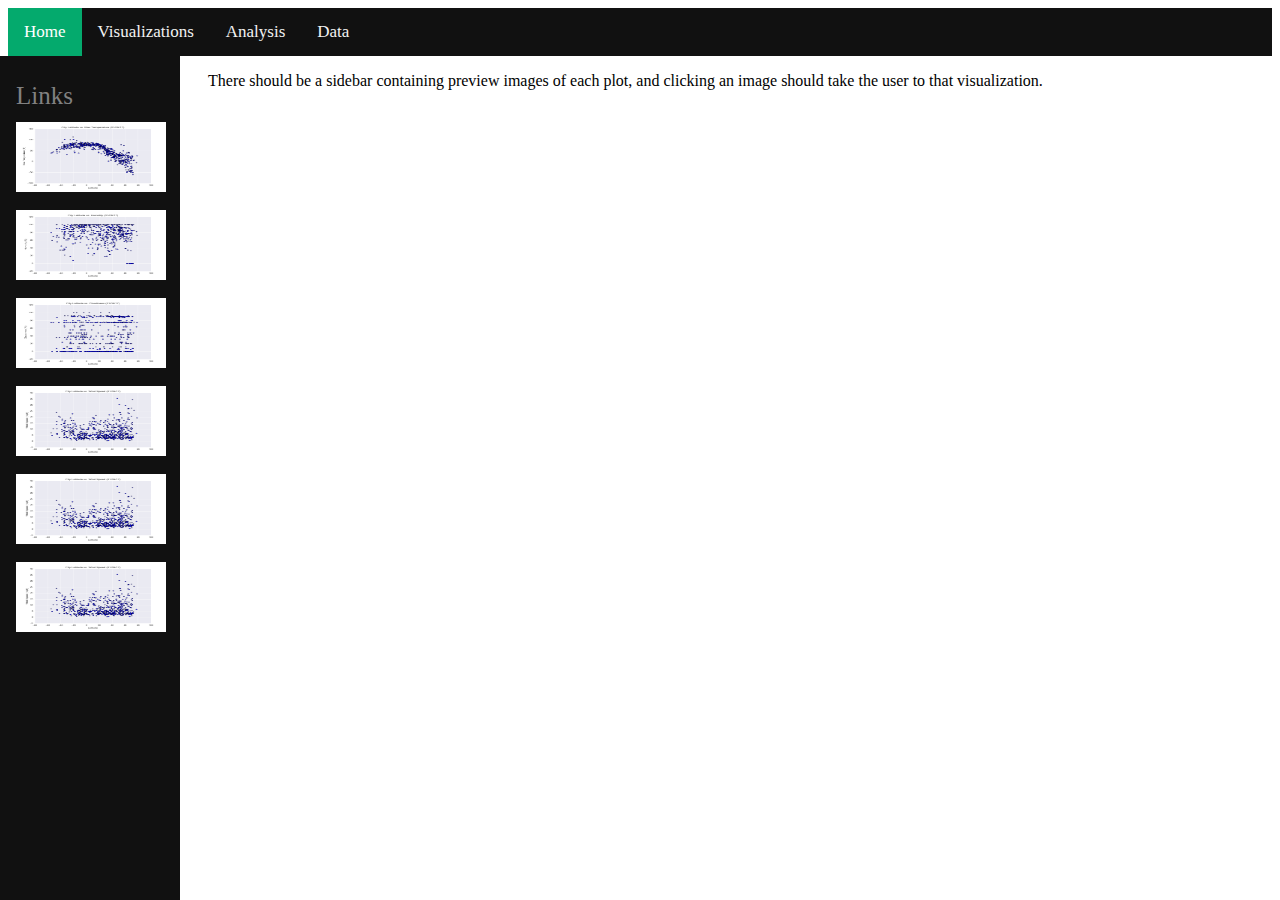
==== 11-Web/Instructions/Resources/index.html @ d6b3b703 "worked on home page" ====
<!DOCTYPE html>

<html lang="en-us">
<head>
  <meta charset="UTF-8">
  <link rel="stylesheet" href="style.css">
  <title>Visualization 1</title>
</head>
<body>
<div class="topnav">
  <a class="active" target="_blank" href="index.html">Home</a>
  <a target="_blank" href="#news">Visualizations</a>
  <a target="_blank" href="comparison.html">Analysis</a>
  <a target="_blank" href="data.html">Data</a>
</div>
<div class="sidenav">
  <a>Links</a>
  <a target="_blank" href="visualization1.html"><img alt="fig1" src="assets/images/Fig1.png" width=150" height="70"></a>
  <a target="_blank" href="visualization2.html"><img alt="fig2" src="assets/images/Fig2.png" width=150" height="70"></a>
  <a target="_blank" href="visualization3.html"><img alt="fig3" src="assets/images/Fig3.png" width=150" height="70"></a>
  <a target="_blank" href="visualization4.html"><img alt="fig4" src="assets/images/Fig4.png" width=150" height="70"></a>
  <a target="_blank" href="comparison.html"><img alt="fig4" src="assets/images/Fig4.png" width=150" height="70"></a>
  <a target="_blank" href="data.html"><img alt="fig4" src="assets/images/Fig4.png" width=150" height="70"></a>

</div>
<p class="summarypara">There should be a sidebar containing preview images of each plot, 
and clicking an image should take the user to that visualization.
</p>

</body>

</html>
---- 11-Web/Instructions/Resources/style.css ----
/* The sidebar menu */
.sidenav {
  height: 100%; /* Full-height: remove this if you want "auto" height */
  width: 180px; /* Set the width of the sidebar */
  position: fixed; /* Fixed Sidebar (stay in place on scroll) */
  z-index: 1; /* Stay on top */
  top: 100; /* Stay at the top */
  left: 0;
  background-color: #111; /* Black */
  overflow-x: hidden; /* Disable horizontal scroll */
  padding-top: 20px;
}

/* The navigation menu links */
.sidenav a {
  padding: 6px 8px 6px 16px;
  text-decoration: none;
  font-size: 25px;
  color: #818181;
  display: block;
  
}

sidenav h1 {
  color: white;
  font-size: 25px;
  display: block;
}

/* When you mouse over the navigation links, change their color */
.sidenav a:hover {
  color: #f1f1f1;
}

/* Style page content */
.main {
  margin-left: 160px; /* Same as the width of the sidebar */
  padding: 0px 10px;
}

/* On smaller screens, where height is less than 450px, change the style of the sidebar (less padding and a smaller font size) */
@media screen and (max-height: 450px) {
  .sidenav {padding-top: 15px;}
  .sidenav a {font-size: 18px;}
}

/* Add a black background color to the top navigation */
.topnav {
  background-color: #111;
  overflow: hidden;
}

/* Style the links inside the navigation bar */
.topnav a {
  float: left;
  color: #f2f2f2;
  text-align: center;
  padding: 14px 16px;
  text-decoration: none;
  font-size: 17px;
}

/* Change the color of links on hover */
.topnav a:hover {
  background-color: #ddd;
  color: black;
}

/* Add a color to the active/current link */
.topnav a.active {
  background-color: #04AA6D;
  color: white;
}

.summarypara {
  position: relative;
  left: 200px;
}
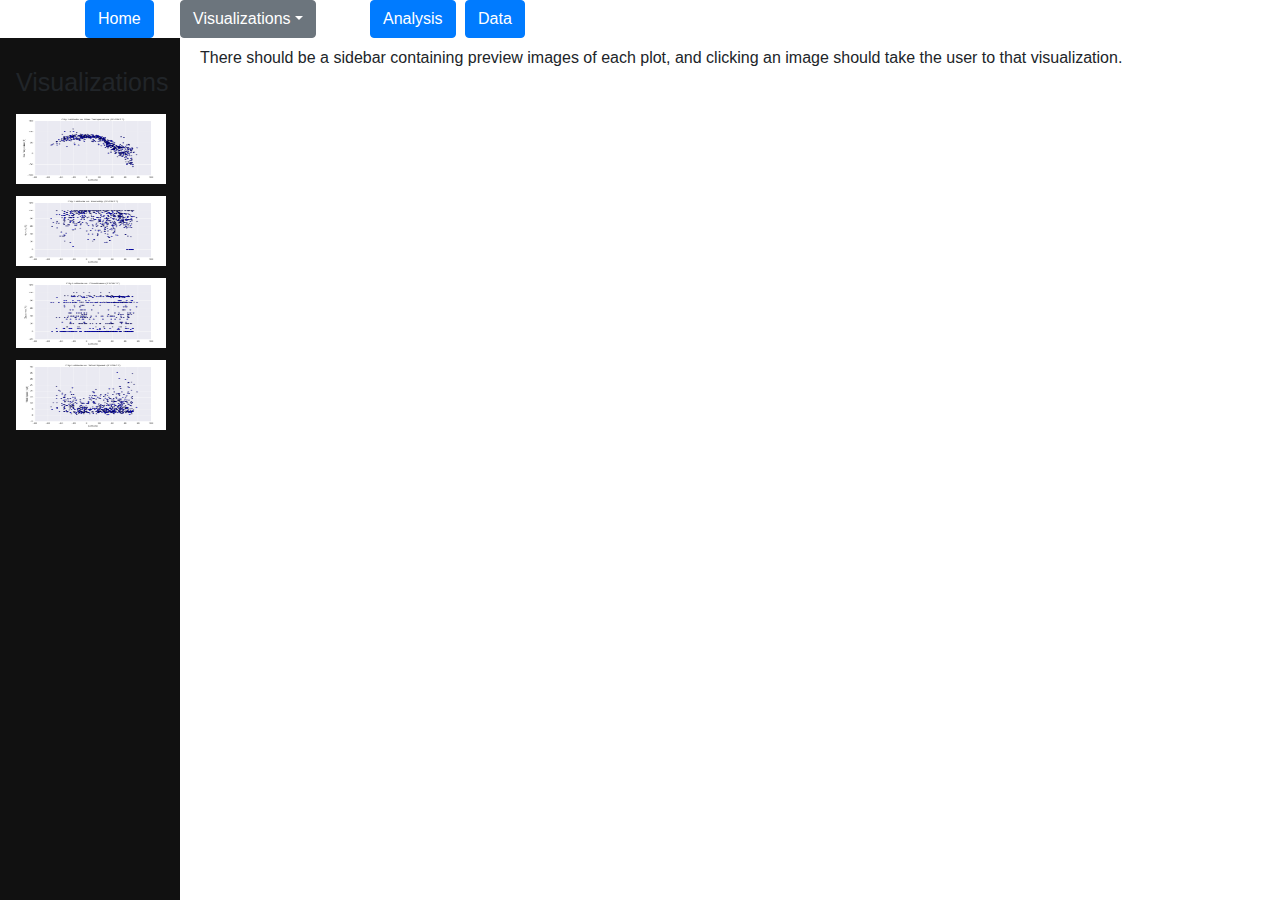
==== commit b0c593ea: "adjusted index" ====
--- a/11-Web/Instructions/Resources/index.html
+++ b/11-Web/Instructions/Resources/index.html
@@ -3,29 +3,62 @@
 <html lang="en-us">
 <head>
   <meta charset="UTF-8">
+  <link rel="stylesheet" href="https://stackpath.bootstrapcdn.com/bootstrap/4.3.1/css/bootstrap.min.css" integrity="sha384-ggOyR0iXCbMQv3Xipma34MD+dH/1fQ784/j6cY/iJTQUOhcWr7x9JvoRxT2MZw1T" crossorigin="anonymous">
   <link rel="stylesheet" href="style.css">
-  <title>Visualization 1</title>
+  <title>Home</title>
 </head>
 <body>
-<div class="topnav">
-  <a class="active" target="_blank" href="index.html">Home</a>
-  <a target="_blank" href="#news">Visualizations</a>
-  <a target="_blank" href="comparison.html">Analysis</a>
-  <a target="_blank" href="data.html">Data</a>
+<div class="container">
+  <div class="row">
+	<div class="col-md-1">
+		<a class="btn btn-primary" href="index.html" role="button">Home</a>
+	</div>
+	<div class="col-md-2">
+		<div class="dropdown">
+			<a class="btn btn-secondary dropdown-toggle" href="#" role="button" id="dropdownMenuLink" data-bs-toggle="dropdown" aria-expanded="false">Visualizations</a>
+			<ul class="dropdown-menu" aria-labelledby="dropdownMenuLink">
+				<li><a class="dropdown-item" href="#">Link</a></li>
+				<li><a class="dropdown-item" href="#">Link</a></li>
+				<li><a class="dropdown-item" href="#">Link</a></li>
+				<li><a class="dropdown-item" href="#">Link</a></li>
+			</ul>
+		</div>
+	</div>
+	<div class="col-md-1">
+		<a class="btn btn-primary" href="comparison.html" role="button">Analysis</a>
+	</div>
+	<div class="col-md-1">
+		<a class="btn btn-primary" href="data.html" role="button">Data</a>
+	</div>
+  </div>
 </div>
 <div class="sidenav">
-  <a>Links</a>
+  <a>Visualizations</a>
   <a target="_blank" href="visualization1.html"><img alt="fig1" src="assets/images/Fig1.png" width=150" height="70"></a>
   <a target="_blank" href="visualization2.html"><img alt="fig2" src="assets/images/Fig2.png" width=150" height="70"></a>
   <a target="_blank" href="visualization3.html"><img alt="fig3" src="assets/images/Fig3.png" width=150" height="70"></a>
   <a target="_blank" href="visualization4.html"><img alt="fig4" src="assets/images/Fig4.png" width=150" height="70"></a>
-  <a target="_blank" href="comparison.html"><img alt="fig4" src="assets/images/Fig4.png" width=150" height="70"></a>
-  <a target="_blank" href="data.html"><img alt="fig4" src="assets/images/Fig4.png" width=150" height="70"></a>
+  
 
 </div>
+<h1>
+
+</h1>
 <p class="summarypara">There should be a sidebar containing preview images of each plot, 
 and clicking an image should take the user to that visualization.
+<div class="dropdown">
+  <a class="btn btn-secondary dropdown-toggle" href="#" role="button" id="dropdownMenuLink" data-bs-toggle="dropdown" aria-expanded="false">
+    Dropdown
+  </a>
+
+  <ul class="dropdown-menu" aria-labelledby="dropdownMenuLink">
+    <li><a class="dropdown-item" href="#">Action</a></li>
+    <li><a class="dropdown-item" href="#">Another action</a></li>
+    <li><a class="dropdown-item" href="#">Something else here</a></li>
+  </ul>
+</div>
 </p>
+
 
 </body>
 
--- a/11-Web/Instructions/Resources/style.css
+++ b/11-Web/Instructions/Resources/style.css
@@ -46,13 +46,13 @@
   .sidenav a {font-size: 18px;}
 }
 
-/* Add a black background color to the top navigation */
+/* Add a black background color to the top navigation 
 .topnav {
   background-color: #111;
   overflow: hidden;
 }
 
-/* Style the links inside the navigation bar */
+ Style the links inside the navigation bar 
 .topnav a {
   float: left;
   color: #f2f2f2;
@@ -62,18 +62,18 @@
   font-size: 17px;
 }
 
-/* Change the color of links on hover */
+ Change the color of links on hover 
 .topnav a:hover {
   background-color: #ddd;
   color: black;
 }
 
-/* Add a color to the active/current link */
+ Add a color to the active/current link 
 .topnav a.active {
   background-color: #04AA6D;
   color: white;
 }
-
+*/
 .summarypara {
   position: relative;
   left: 200px;
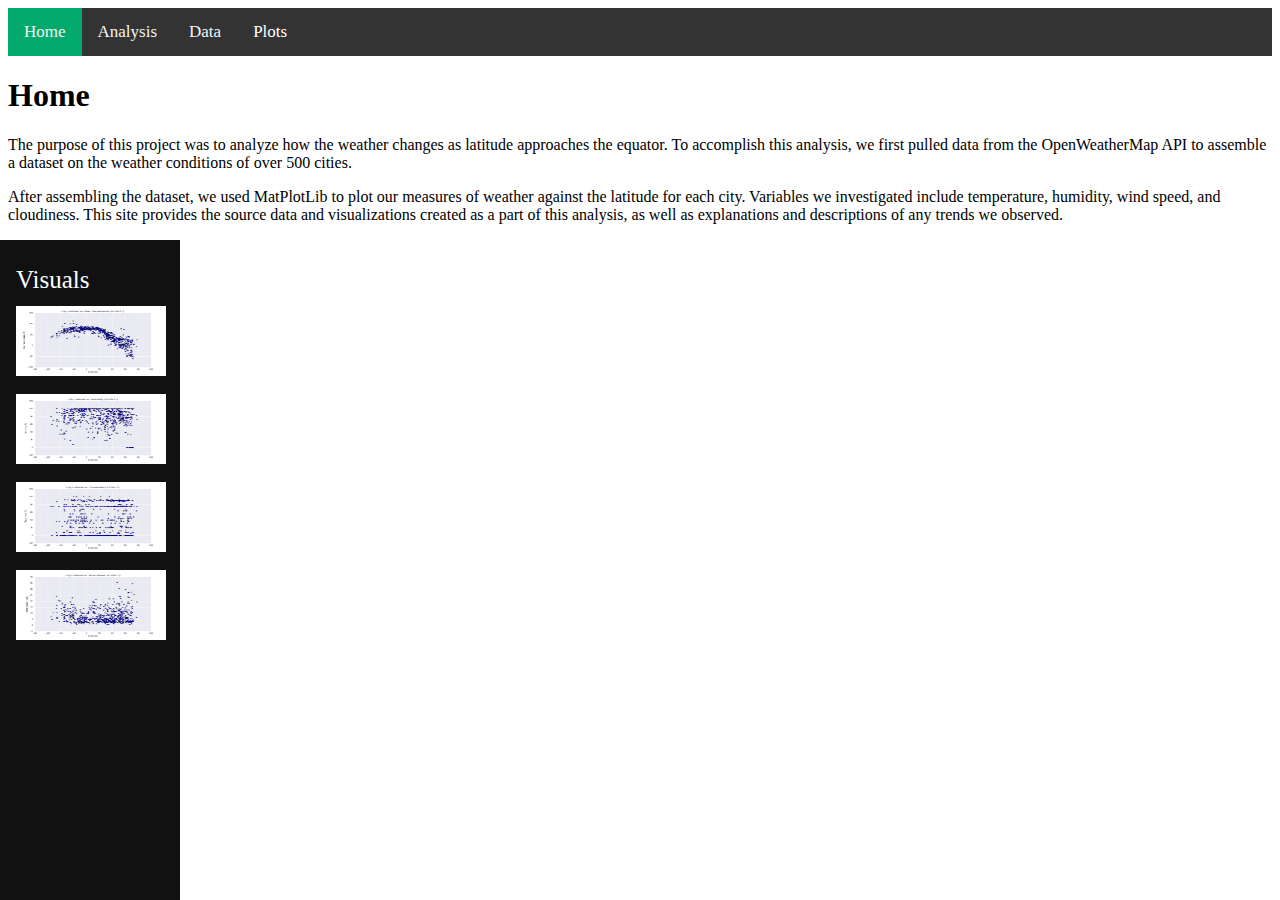
==== commit 42633392: "final draft of website" ====
--- a/11-Web/Instructions/Resources/index.html
+++ b/11-Web/Instructions/Resources/index.html
@@ -3,62 +3,60 @@
 <html lang="en-us">
 <head>
   <meta charset="UTF-8">
-  <link rel="stylesheet" href="https://stackpath.bootstrapcdn.com/bootstrap/4.3.1/css/bootstrap.min.css" integrity="sha384-ggOyR0iXCbMQv3Xipma34MD+dH/1fQ784/j6cY/iJTQUOhcWr7x9JvoRxT2MZw1T" crossorigin="anonymous">
+  <link rel="stylesheet" href="https://cdn.jsdelivr.net/npm/bootstrap@4.6.0/dist/css/bootstrap.min.css" integrity="sha384-B0vP5xmATw1+K9KRQjQERJvTumQW0nPEzvF6L/Z6nronJ3oUOFUFpCjEUQouq2+l" crossorigin="anonymous">
   <link rel="stylesheet" href="style.css">
-  <title>Home</title>
+  <title>Comparisons</title>
 </head>
 <body>
 <div class="container">
-  <div class="row">
-	<div class="col-md-1">
-		<a class="btn btn-primary" href="index.html" role="button">Home</a>
+	<div class="row">
+<div class="topnav" id="myTopnav">
+  <a href="index.html" class="active">Home</a>
+  <a href="comparison.html">Analysis</a>
+  <a href="data.html">Data</a>
+  <div class="dropdown">
+    <button class="dropbtn">Plots
+      <i class="fa fa-caret-down"></i>
+    </button>
+    <div class="dropdown-content">
+      <a href="visualization1.html">Link 1</a>
+      <a href="visualization2.html">Link 2</a>
+      <a href="visualization3.html">Link 3</a>
+	  <a href="visualization4.html">Link 3</a>
+    </div>
+  </div>
+  
+  <a href="javascript:void(0);" class="icon" onclick="myFunction()">&#9776;</a>
+</div>
+    </div>
+</div>
+<div class="container">
+    <div class="row">
+		<div class="col-md-9">
+			<h1>Home</h1>
+		</div>
+    </div>
+	    <div class="row">
+    <div class="col-md-9">
+        <p>The purpose of this project was to analyze how the weather changes as latitude approaches the equator.  To accomplish this analysis, we first pulled data from the OpenWeatherMap API to assemble a dataset on the weather conditions of over 500 cities.</p>
+		<p>After assembling the dataset, we used MatPlotLib to plot our measures of weather against the latitude for each city.  Variables we investigated include temperature, humidity, wind speed, and cloudiness.  This site provides the source data and visualizations created as a part of this analysis, as well as explanations and descriptions of any trends we observed.</p>
 	</div>
-	<div class="col-md-2">
-		<div class="dropdown">
-			<a class="btn btn-secondary dropdown-toggle" href="#" role="button" id="dropdownMenuLink" data-bs-toggle="dropdown" aria-expanded="false">Visualizations</a>
-			<ul class="dropdown-menu" aria-labelledby="dropdownMenuLink">
-				<li><a class="dropdown-item" href="#">Link</a></li>
-				<li><a class="dropdown-item" href="#">Link</a></li>
-				<li><a class="dropdown-item" href="#">Link</a></li>
-				<li><a class="dropdown-item" href="#">Link</a></li>
-			</ul>
+</div>
+
+<div class="container">
+	<div class="row">
+		<div class="sidenav">
+		  <a>Visuals</a>
+		  <a href="visualization1.html"><img alt="fig1" src="assets/images/Fig1.png" width=150" height="70"></a>
+		  <a href="visualization2.html"><img alt="fig2" src="assets/images/Fig2.png" width=150" height="70"></a>
+		  <a href="visualization3.html"><img alt="fig3" src="assets/images/Fig3.png" width=150" height="70"></a>
+		  <a href="visualization4.html"><img alt="fig4" src="assets/images/Fig4.png" width=150" height="70"></a>
 		</div>
-	</div>
-	<div class="col-md-1">
-		<a class="btn btn-primary" href="comparison.html" role="button">Analysis</a>
-	</div>
-	<div class="col-md-1">
-		<a class="btn btn-primary" href="data.html" role="button">Data</a>
-	</div>
-  </div>
+    </div>
 </div>
-<div class="sidenav">
-  <a>Visualizations</a>
-  <a target="_blank" href="visualization1.html"><img alt="fig1" src="assets/images/Fig1.png" width=150" height="70"></a>
-  <a target="_blank" href="visualization2.html"><img alt="fig2" src="assets/images/Fig2.png" width=150" height="70"></a>
-  <a target="_blank" href="visualization3.html"><img alt="fig3" src="assets/images/Fig3.png" width=150" height="70"></a>
-  <a target="_blank" href="visualization4.html"><img alt="fig4" src="assets/images/Fig4.png" width=150" height="70"></a>
-  
-
-</div>
-<h1>
-
-</h1>
-<p class="summarypara">There should be a sidebar containing preview images of each plot, 
-and clicking an image should take the user to that visualization.
-<div class="dropdown">
-  <a class="btn btn-secondary dropdown-toggle" href="#" role="button" id="dropdownMenuLink" data-bs-toggle="dropdown" aria-expanded="false">
-    Dropdown
-  </a>
-
-  <ul class="dropdown-menu" aria-labelledby="dropdownMenuLink">
-    <li><a class="dropdown-item" href="#">Action</a></li>
-    <li><a class="dropdown-item" href="#">Another action</a></li>
-    <li><a class="dropdown-item" href="#">Something else here</a></li>
-  </ul>
-</div>
-</p>
-
+<script src="https://code.jquery.com/jquery-3.5.1.slim.min.js" integrity="sha384-DfXdz2htPH0lsSSs5nCTpuj/zy4C+OGpamoFVy38MVBnE+IbbVYUew+OrCXaRkfj" crossorigin="anonymous"></script>
+<script src="https://cdn.jsdelivr.net/npm/popper.js@1.16.1/dist/umd/popper.min.js" integrity="sha384-9/reFTGAW83EW2RDu2S0VKaIzap3H66lZH81PoYlFhbGU+6BZp6G7niu735Sk7lN" crossorigin="anonymous"></script>
+<script src="https://cdn.jsdelivr.net/npm/bootstrap@4.6.0/dist/js/bootstrap.min.js" integrity="sha384-+YQ4JLhjyBLPDQt//I+STsc9iw4uQqACwlvpslubQzn4u2UU2UFM80nGisd026JF" crossorigin="anonymous"></script>
 
 </body>
 
--- a/11-Web/Instructions/Resources/style.css
+++ b/11-Web/Instructions/Resources/style.css
@@ -16,14 +16,13 @@
 /* The navigation menu links */
 .sidenav a {
   padding: 6px 8px 6px 16px;
-  text-decoration: none;
   font-size: 25px;
-  color: #818181;
+  color: white;
   display: block;
   
 }
 
-sidenav h1 {
+.sidenav h1 {
   color: white;
   font-size: 25px;
   display: block;
@@ -31,7 +30,7 @@
 
 /* When you mouse over the navigation links, change their color */
 .sidenav a:hover {
-  color: #f1f1f1;
+  color: #white;
 }
 
 /* Style page content */
@@ -46,15 +45,16 @@
   .sidenav a {font-size: 18px;}
 }
 
-/* Add a black background color to the top navigation 
+/* Add a black background color to the top navigation */
 .topnav {
-  background-color: #111;
+  background-color: #333;
   overflow: hidden;
 }
 
- Style the links inside the navigation bar 
+/* Style the links inside the navigation bar */
 .topnav a {
   float: left;
+  display: block;
   color: #f2f2f2;
   text-align: center;
   padding: 14px 16px;
@@ -62,18 +62,104 @@
   font-size: 17px;
 }
 
- Change the color of links on hover 
-.topnav a:hover {
+/* Add an active class to highlight the current page */
+.active {
+  background-color: #04AA6D;
+  color: white;
+}
+
+/* Hide the link that should open and close the topnav on small screens */
+.topnav .icon {
+  display: none;
+}
+
+/* Dropdown container - needed to position the dropdown content */
+.dropdown {
+  float: left;
+  overflow: hidden;
+}
+
+/* Style the dropdown button to fit inside the topnav */
+.dropdown .dropbtn {
+  font-size: 17px;
+  border: none;
+  outline: none;
+  color: white;
+  padding: 14px 16px;
+  background-color: inherit;
+  font-family: inherit;
+  margin: 0;
+}
+
+/* Style the dropdown content (hidden by default) */
+.dropdown-content {
+  display: none;
+  position: absolute;
+  background-color: #f9f9f9;
+  min-width: 160px;
+  box-shadow: 0px 8px 16px 0px rgba(0,0,0,0.2);
+  z-index: 1;
+}
+
+/* Style the links inside the dropdown */
+.dropdown-content a {
+  float: none;
+  color: black;
+  padding: 12px 16px;
+  text-decoration: none;
+  display: block;
+  text-align: left;
+}
+
+/* Add a dark background on topnav links and the dropdown button on hover */
+.topnav a:hover, .dropdown:hover .dropbtn {
+  background-color: #555;
+  color: white;
+}
+
+/* Add a grey background to dropdown links on hover */
+.dropdown-content a:hover {
   background-color: #ddd;
   color: black;
 }
 
- Add a color to the active/current link 
-.topnav a.active {
-  background-color: #04AA6D;
-  color: white;
+/* Show the dropdown menu when the user moves the mouse over the dropdown button */
+.dropdown:hover .dropdown-content {
+  display: block;
 }
-*/
+
+/* When the screen is less than 600 pixels wide, hide all links, except for the first one ("Home"). Show the link that contains should open and close the topnav (.icon) */
+@media screen and (max-width: 600px) {
+  .topnav a:not(:first-child), .dropdown .dropbtn {
+    display: none;
+  }
+  .topnav a.icon {
+    float: right;
+    display: block;
+  }
+}
+
+/* The "responsive" class is added to the topnav with JavaScript when the user clicks on the icon. This class makes the topnav look good on small screens (display the links vertically instead of horizontally) */
+@media screen and (max-width: 600px) {
+  .topnav.responsive {position: relative;}
+  .topnav.responsive a.icon {
+    position: absolute;
+    right: 0;
+    top: 0;
+  }
+  .topnav.responsive a {
+    float: none;
+    display: block;
+    text-align: left;
+  }
+  .topnav.responsive .dropdown {float: none;}
+  .topnav.responsive .dropdown-content {position: relative;}
+  .topnav.responsive .dropdown .dropbtn {
+    display: block;
+    width: 100%;
+    text-align: left;
+  }
+}
 .summarypara {
   position: relative;
   left: 200px;
